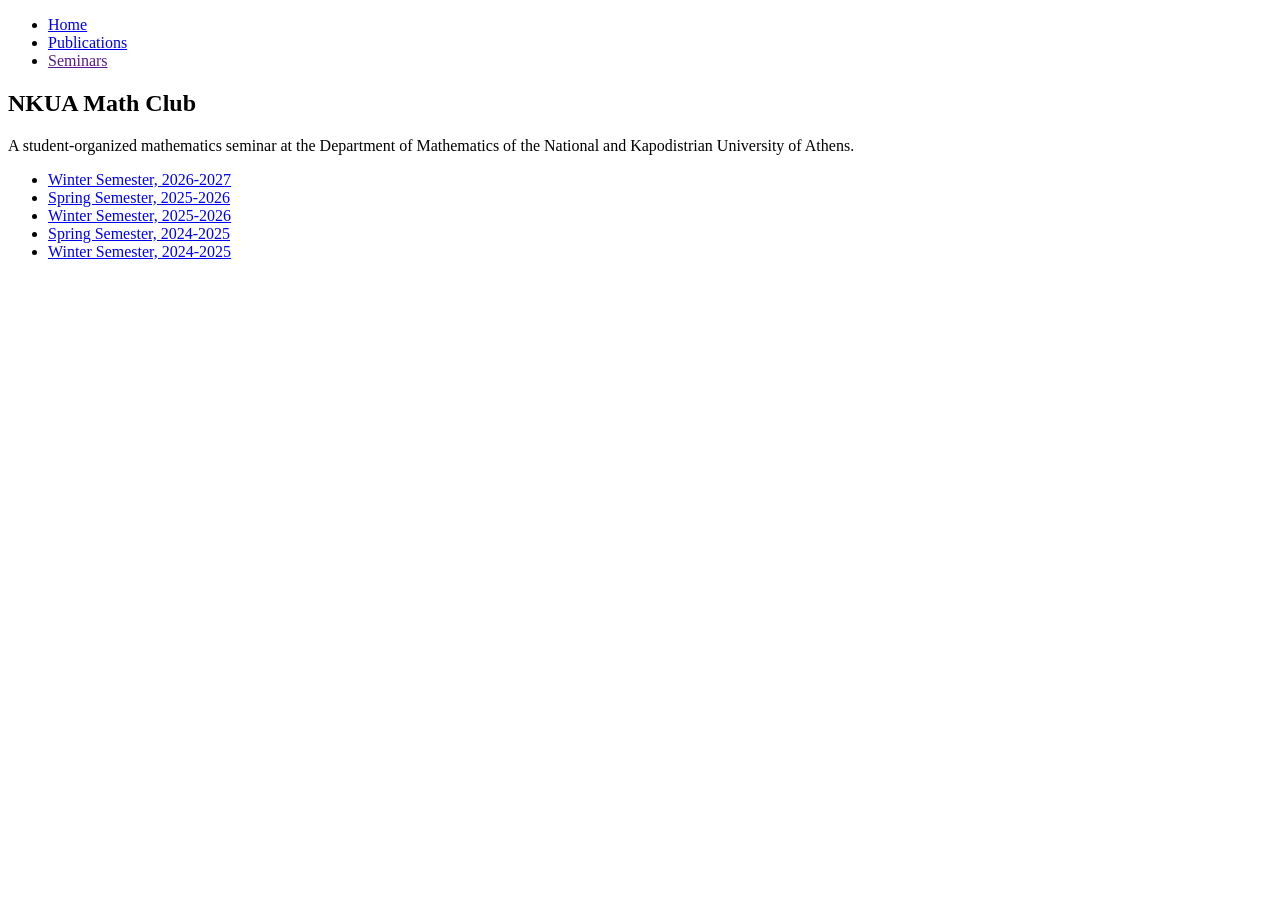
==== math-club/index.html @ 09f7ed20 "Create index.html for NKUA Math Club Added a new HTML file for the NKUA Math Club with navigation an" ====
<!DOCTYPE html>
<html>
  <head>
    <link rel="stylesheet" href="../../style.css">
  </head>
  <body>
    <ul class="navigation-bar">
      <li>
        <a href="../../">Home</a>
      </li>
      <li>
        <a href="../../publications">Publications</a>
      </li>
      <li>
        <a href="">Seminars</a>
      </li>
    </ul>
    <div class="seminar">
      <h2>NKUA Math Club</h2>
      <p>
        A student-organized mathematics seminar at the Department of Mathematics of the National and Kapodistrian University of Athens.
      </p>
      <ul>
   	    <li>
          <a href="math-club/w2026-2027/">Winter Semester, 2026-2027</a>
        </li>
   	    <li>
          <a href="https://afragos-math.github.io/seminars/gradclubfiles/s2025-26/program.html">Spring Semester, 2025-2026</a><br>
        </li>
   	    <li>
          <a href="https://afragos-math.github.io/seminars/gradclubfiles/w2025-26/program.html">Winter Semester, 2025-2026</a><br>
        </li>
   	    <li>
          <a href="https://afragos-math.github.io/seminars/gradclubfiles/s2024-25/program.html">Spring Semester, 2024-2025</a><br>
        </li>
   	    <li>
          <a href="https://afragos-math.github.io/seminars/gradclubfiles/w2024-25/program.html">Winter Semester, 2024-2025</a>
        </li>
    </div>
  </body>
</html>
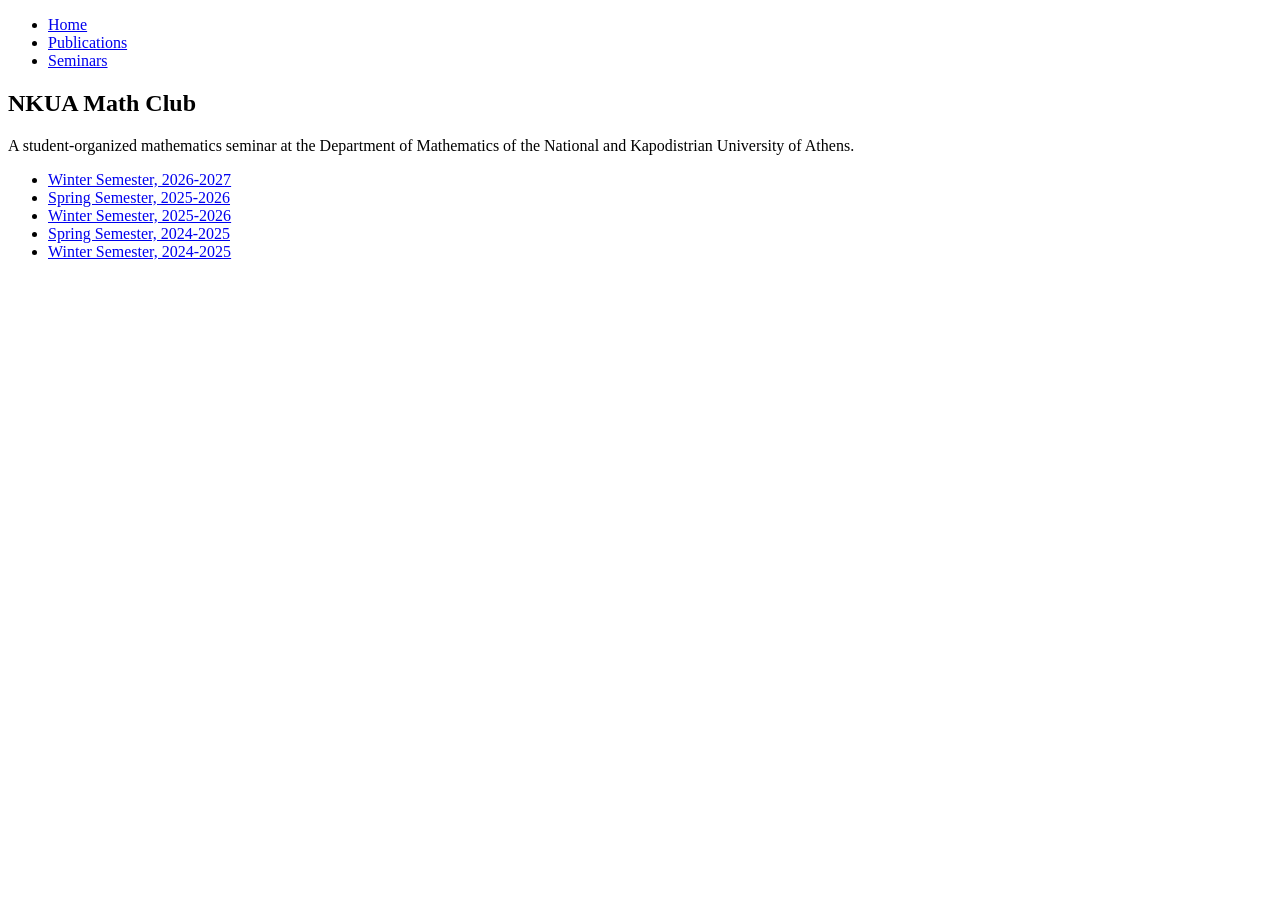
==== commit 8fd8397f: "Update Seminars link in index.html" ====
--- a/math-club/index.html
+++ b/math-club/index.html
@@ -12,7 +12,7 @@
         <a href="../../publications">Publications</a>
       </li>
       <li>
-        <a href="">Seminars</a>
+        <a href="../">Seminars</a>
       </li>
     </ul>
     <div class="seminar">
@@ -22,7 +22,7 @@
       </p>
       <ul>
    	    <li>
-          <a href="math-club/w2026-2027/">Winter Semester, 2026-2027</a>
+          <a href="w2026-2027">Winter Semester, 2026-2027</a>
         </li>
    	    <li>
           <a href="https://afragos-math.github.io/seminars/gradclubfiles/s2025-26/program.html">Spring Semester, 2025-2026</a><br>
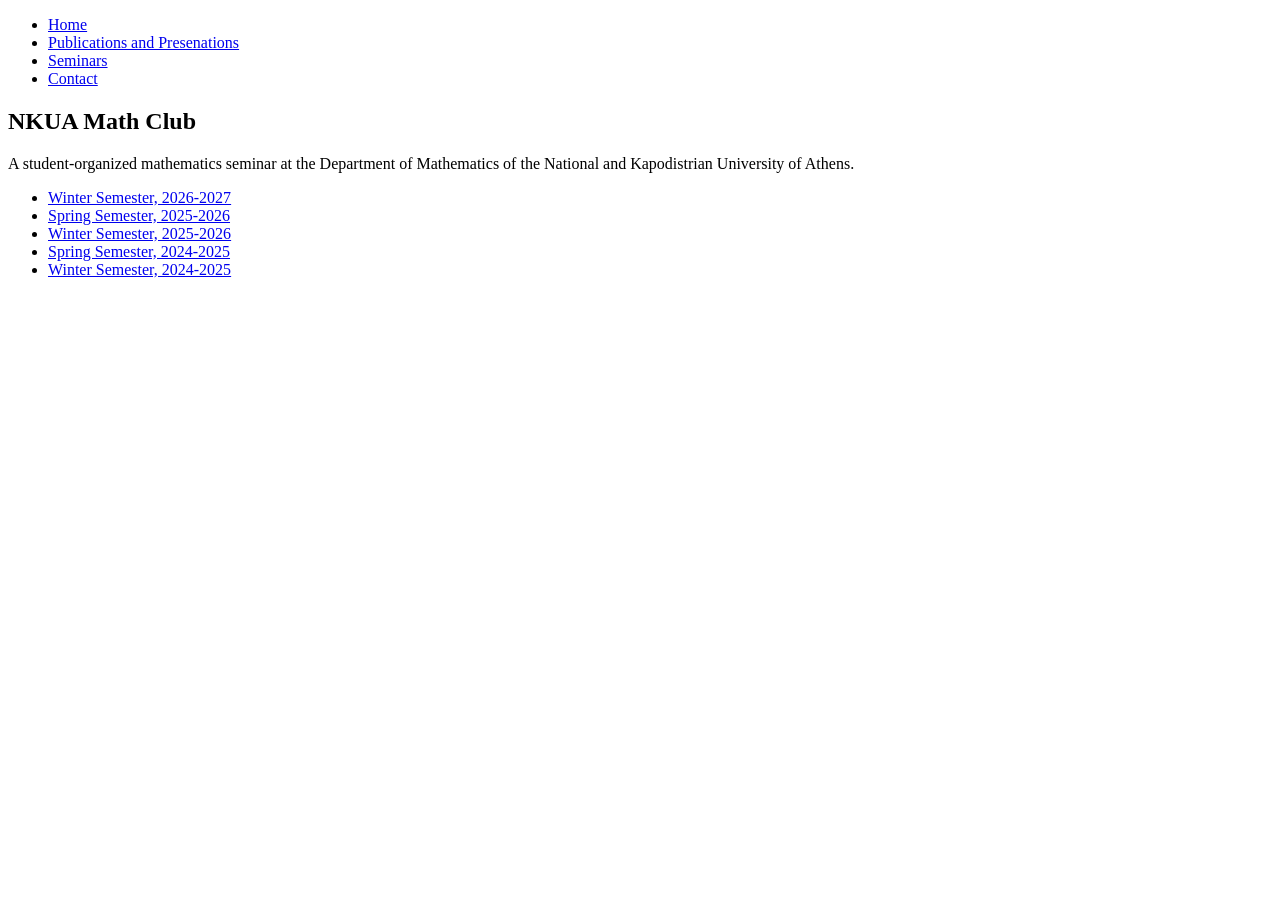
==== commit 67afb7b8: "Update navigation links in index.html" ====
--- a/math-club/index.html
+++ b/math-club/index.html
@@ -9,10 +9,13 @@
         <a href="../../">Home</a>
       </li>
       <li>
-        <a href="../../publications">Publications</a>
+        <a href="../../publications-and-presentations">Publications and Presenations</a>
       </li>
       <li>
         <a href="../">Seminars</a>
+      </li>
+      <li>
+        <a href="../../contact">Contact</a>
       </li>
     </ul>
     <div class="seminar">
